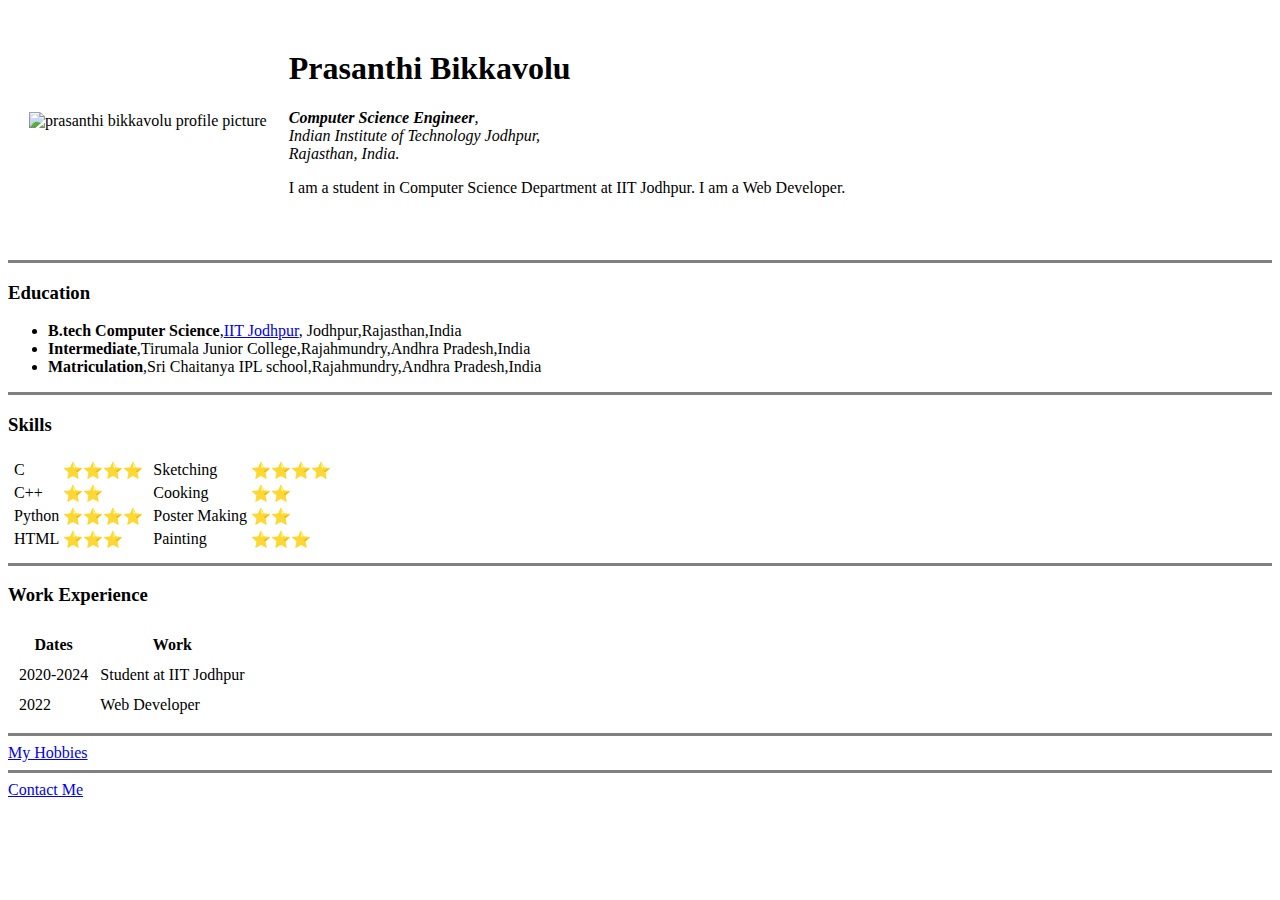
==== index.html @ 4639bf67 "Add initial CV website files" ====
<!DOCTYPE html>
<html>

<head>
  <meta charset="utf-8">
  <title>Prasanthi's Personal Site</title>
</head>

<body>
  <table cellspacing="20">
    <tr>
      <td><img src="images/prasanthi-2.png" alt="prasanthi bikkavolu profile picture" / height="200"></td>
      <td>
        <h1> Prasanthi Bikkavolu</h1>
        <p> <em><strong>Computer Science Engineer</strong>,<br>
            Indian Institute of Technology Jodhpur,<br />
            Rajasthan, India.</em></p>
        <p> I am a student in Computer Science Department at IIT Jodhpur.
          I am a Web Developer.</p>
      </td>

    </tr>
  </table>

  <br />


  <hr size="3" noshade />
  <h3> Education</h3>
  <ul>
    <li><b>B.tech Computer Science</b>,<a href="https://iitj.ac.in/">IIT Jodhpur</a>,
      Jodhpur,Rajasthan,India</li>
    <li><b>Intermediate</b>,Tirumala Junior College,Rajahmundry,Andhra Pradesh,India</li>
    <li><b>Matriculation</b>,Sri Chaitanya IPL school,Rajahmundry,Andhra Pradesh,India</li>
  </ul>
  <hr size="3" noshade />

  <h3>Skills</h3>
  <table>
    <tr>
      <td>
        <table>
          <tr>
            <td>C</td>
            <td>⭐⭐⭐⭐</td>
          </tr>
          <tr>
            <td>C++</td>
            <td>⭐⭐</td>
          </tr>
          <tr>
            <td>Python</td>
            <td>⭐⭐⭐⭐</td>
          </tr>
          <tr>
            <td>HTML</td>
            <td>⭐⭐⭐</td>
          </tr>
        </table>
      </td>
      <td>
        <table>
          <tr>
            <td>Sketching</td>
            <td>⭐⭐⭐⭐</td>
          </tr>
          <tr>
            <td>Cooking</td>
            <td>⭐⭐</td>
          </tr>
          <tr>
            <td>Poster Making</td>
            <td>⭐⭐</td>
          </tr>
          <tr>
            <td>Painting</td>
            <td>⭐⭐⭐</td>
          </tr>
        </table>
      </td>
    </tr>
  </table>

  <hr size="3" noshade />

  <h3>Work Experience</h3>
  <table cellspacing="10">
    <thead>
      <tr>
        <th>Dates</th>
        <th>Work</th>
      </tr>
    </thead>
    <tbody>
      <tr>
        <td>2020-2024</td>
        <td>Student at IIT Jodhpur</td>
      </tr>
      <tr>
        <td>2022</td>
        <td>Web Developer</td>
      </tr>
    </tbody>
    <tfoot>

    </tfoot>
  </table>

  <hr size="3" noshade />

  <a href="hobbies.html">My Hobbies</a>
  <hr size="3" noshade />
  <a href="contact.html">Contact Me</a>
</body>

</html>
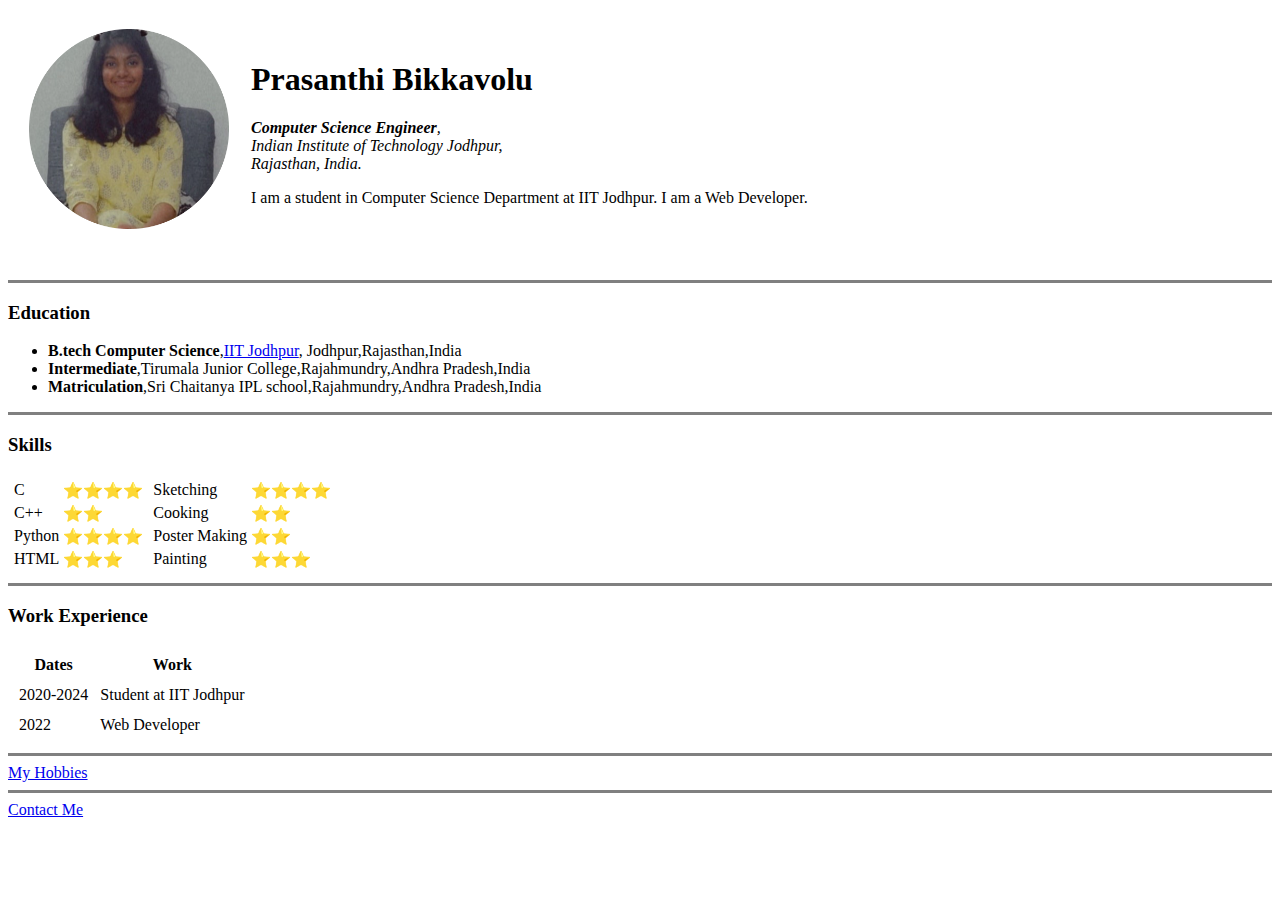
==== commit ae98124b: "Update index.html" ====
--- a/index.html
+++ b/index.html
@@ -9,7 +9,7 @@
 <body>
   <table cellspacing="20">
     <tr>
-      <td><img src="images/prasanthi-2.png" alt="prasanthi bikkavolu profile picture" / height="200"></td>
+      <td><img src="prasanthi-2.png" alt="prasanthi bikkavolu profile picture" / height="200"></td>
       <td>
         <h1> Prasanthi Bikkavolu</h1>
         <p> <em><strong>Computer Science Engineer</strong>,<br>
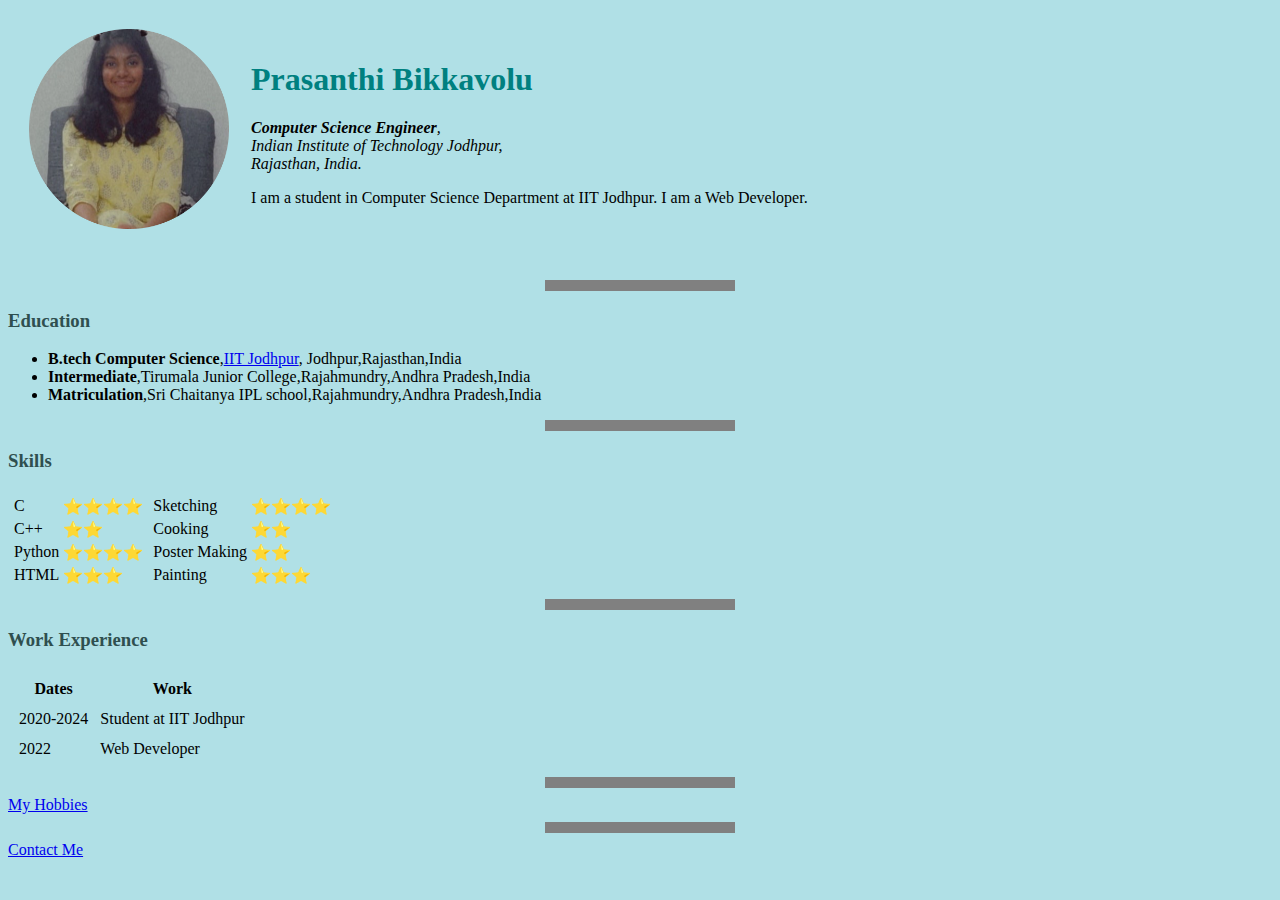
==== commit d3f8f015: "Update index.html" ====
--- a/index.html
+++ b/index.html
@@ -4,6 +4,7 @@
 <head>
   <meta charset="utf-8">
   <title>Prasanthi's Personal Site</title>
+  <link rel="stylesheet" href="styles.css">
 </head>
 
 <body>
@@ -108,7 +109,7 @@
 
   <hr size="3" noshade />
 
-  <a href="hobbies.html">My Hobbies</a>
+  <a href="Hobbies.html">My Hobbies</a>
   <hr size="3" noshade />
   <a href="contact.html">Contact Me</a>
 </body>
--- a/styles.css
+++ b/styles.css
@@ -0,0 +1,16 @@
+body {
+  background-color:#b0e0e6;
+}
+hr{
+
+  border-style: dotted none none ;
+  border-color: grey;
+  border-width: 10px;
+  width: 15%;
+}
+h1 {
+  color: teal;
+}
+h3 {
+  color: darkslategrey;
+}
